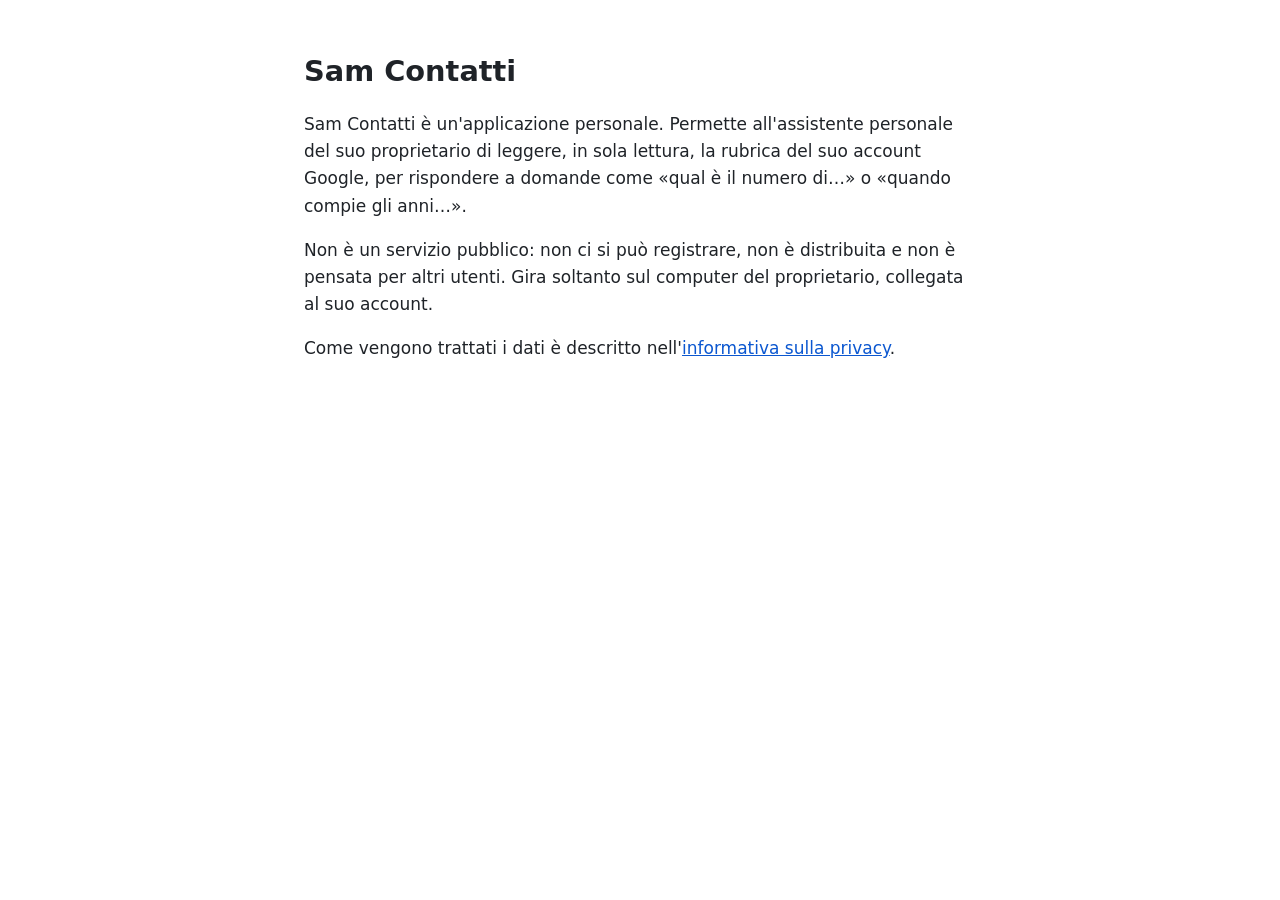
==== index.html @ 9b50a70a "Pagine di Sam Contatti: home page e informativa sulla privacy" ====
<!doctype html>
<html lang="it">
<head>
<meta charset="utf-8">
<meta name="viewport" content="width=device-width, initial-scale=1">
<title>Sam Contatti</title>
<link rel="stylesheet" href="stile.css">
</head>
<body>
<main>
<h1>Sam Contatti</h1>
<p>Sam Contatti è un'applicazione personale. Permette all'assistente personale del suo proprietario di leggere, in sola lettura, la rubrica del suo account Google, per rispondere a domande come «qual è il numero di…» o «quando compie gli anni…».</p>
<p>Non è un servizio pubblico: non ci si può registrare, non è distribuita e non è pensata per altri utenti. Gira soltanto sul computer del proprietario, collegata al suo account.</p>
<p>Come vengono trattati i dati è descritto nell'<a href="privacy.html">informativa sulla privacy</a>.</p>
</main>
</body>
</html>
---- stile.css ----
:root {
  --testo: #1f2328;
  --tenue: #59636e;
  --sfondo: #ffffff;
  --link: #0b57d0;
}
@media (prefers-color-scheme: dark) {
  :root {
    --testo: #e6edf3;
    --tenue: #9198a1;
    --sfondo: #0d1117;
    --link: #7cacf8;
  }
}
body {
  margin: 0;
  background: var(--sfondo);
  color: var(--testo);
  font: 17px/1.6 system-ui, -apple-system, "Segoe UI", Roboto, sans-serif;
}
main {
  max-width: 42rem;
  margin: 0 auto;
  padding: 3rem 1rem;
}
h1 { font-size: 1.8rem; margin: 0 0 1rem; }
h2 { font-size: 1.15rem; margin: 2rem 0 0.5rem; }
a { color: var(--link); }
code { font-size: 0.95em; }
.nota { color: var(--tenue); margin-top: 0; }
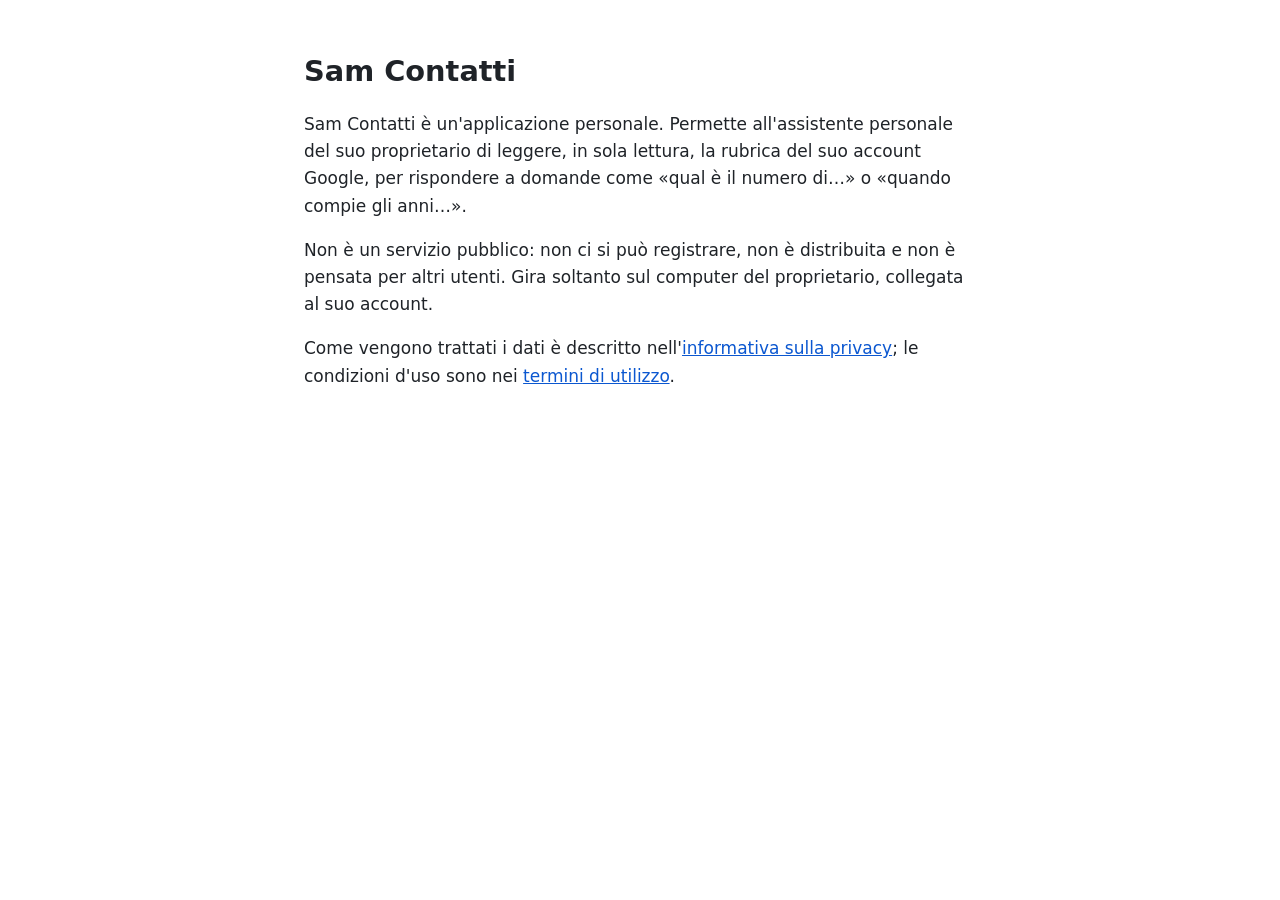
==== commit 8d725ed6: "Pagina dei termini di utilizzo e collegamento dalla home" ====
--- a/index.html
+++ b/index.html
@@ -11,7 +11,7 @@
 <h1>Sam Contatti</h1>
 <p>Sam Contatti è un'applicazione personale. Permette all'assistente personale del suo proprietario di leggere, in sola lettura, la rubrica del suo account Google, per rispondere a domande come «qual è il numero di…» o «quando compie gli anni…».</p>
 <p>Non è un servizio pubblico: non ci si può registrare, non è distribuita e non è pensata per altri utenti. Gira soltanto sul computer del proprietario, collegata al suo account.</p>
-<p>Come vengono trattati i dati è descritto nell'<a href="privacy.html">informativa sulla privacy</a>.</p>
+<p>Come vengono trattati i dati è descritto nell'<a href="privacy.html">informativa sulla privacy</a>; le condizioni d'uso sono nei <a href="termini.html">termini di utilizzo</a>.</p>
 </main>
 </body>
 </html>
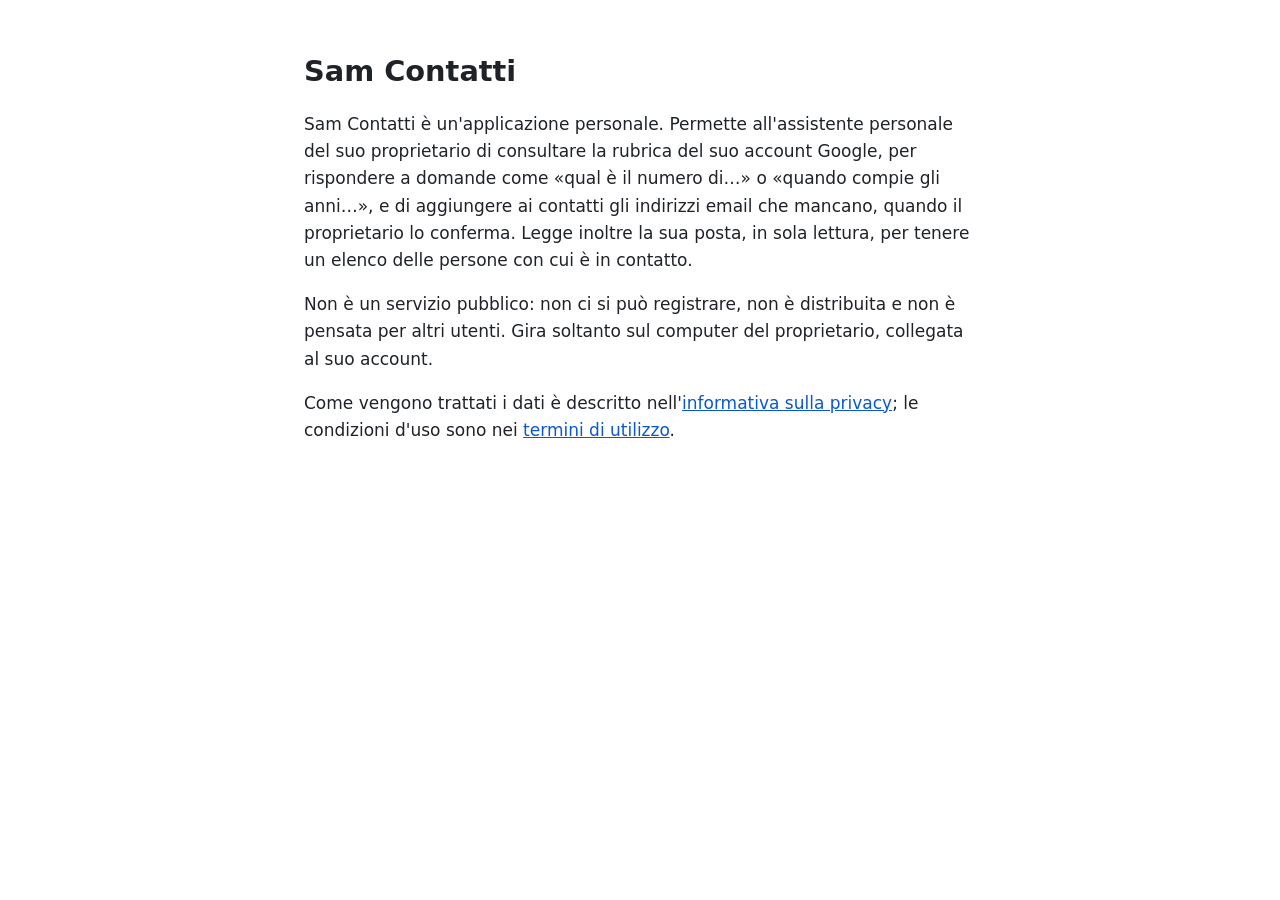
==== commit 4cbc2ce9: "Pagine aggiornate: rubrica con l'aggiunta delle email e lettura della posta Co-Authored-By: Claude O" ====
--- a/index.html
+++ b/index.html
@@ -9,7 +9,7 @@
 <body>
 <main>
 <h1>Sam Contatti</h1>
-<p>Sam Contatti è un'applicazione personale. Permette all'assistente personale del suo proprietario di leggere, in sola lettura, la rubrica del suo account Google, per rispondere a domande come «qual è il numero di…» o «quando compie gli anni…».</p>
+<p>Sam Contatti è un'applicazione personale. Permette all'assistente personale del suo proprietario di consultare la rubrica del suo account Google, per rispondere a domande come «qual è il numero di…» o «quando compie gli anni…», e di aggiungere ai contatti gli indirizzi email che mancano, quando il proprietario lo conferma. Legge inoltre la sua posta, in sola lettura, per tenere un elenco delle persone con cui è in contatto.</p>
 <p>Non è un servizio pubblico: non ci si può registrare, non è distribuita e non è pensata per altri utenti. Gira soltanto sul computer del proprietario, collegata al suo account.</p>
 <p>Come vengono trattati i dati è descritto nell'<a href="privacy.html">informativa sulla privacy</a>; le condizioni d'uso sono nei <a href="termini.html">termini di utilizzo</a>.</p>
 </main>
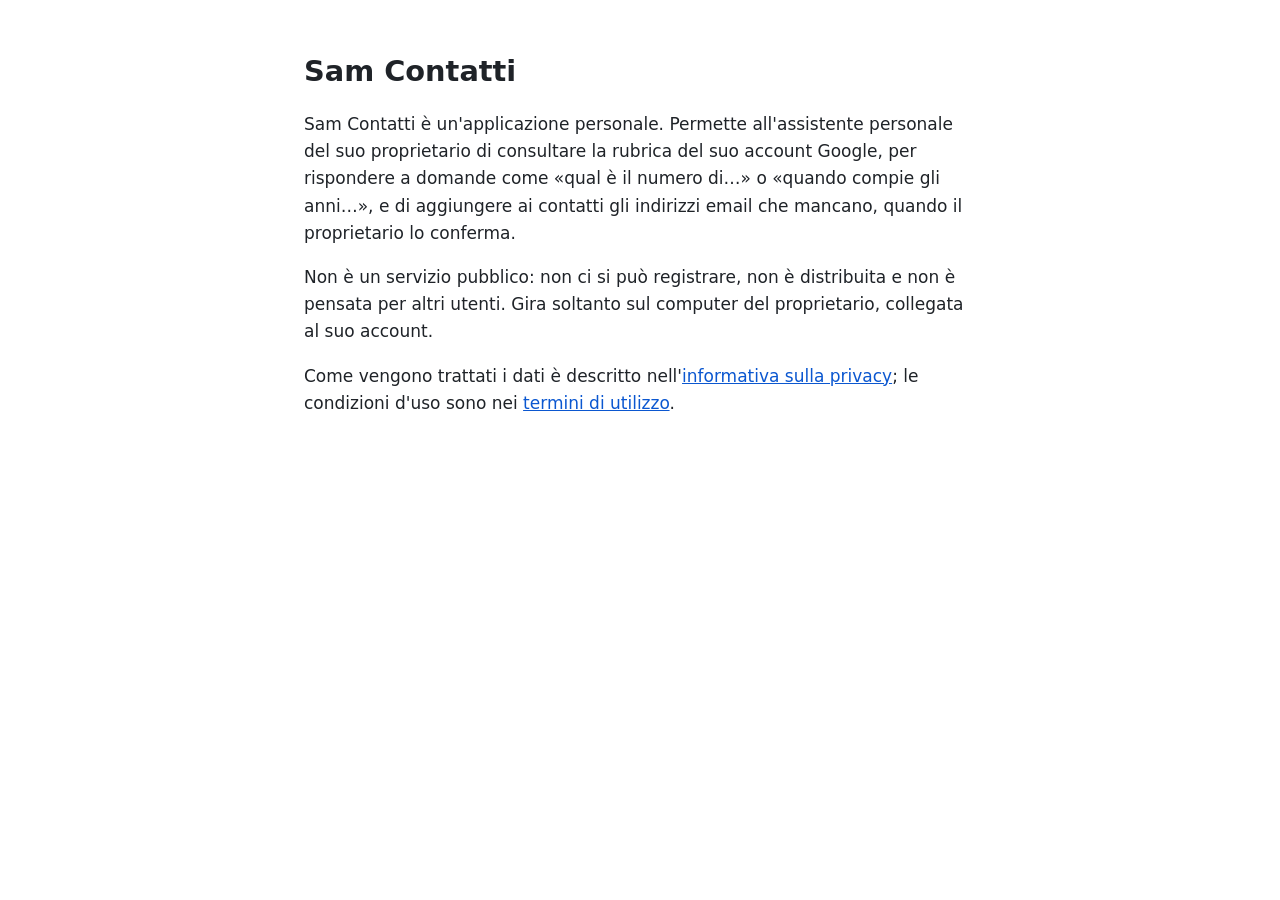
==== commit 735195c0: "Pagine aggiornate: tolta la lettura della posta (gmail.readonly), servita dal 17 al 19 novembre 2026" ====
--- a/index.html
+++ b/index.html
@@ -9,7 +9,7 @@
 <body>
 <main>
 <h1>Sam Contatti</h1>
-<p>Sam Contatti è un'applicazione personale. Permette all'assistente personale del suo proprietario di consultare la rubrica del suo account Google, per rispondere a domande come «qual è il numero di…» o «quando compie gli anni…», e di aggiungere ai contatti gli indirizzi email che mancano, quando il proprietario lo conferma. Legge inoltre la sua posta, in sola lettura, per tenere un elenco delle persone con cui è in contatto.</p>
+<p>Sam Contatti è un'applicazione personale. Permette all'assistente personale del suo proprietario di consultare la rubrica del suo account Google, per rispondere a domande come «qual è il numero di…» o «quando compie gli anni…», e di aggiungere ai contatti gli indirizzi email che mancano, quando il proprietario lo conferma.</p>
 <p>Non è un servizio pubblico: non ci si può registrare, non è distribuita e non è pensata per altri utenti. Gira soltanto sul computer del proprietario, collegata al suo account.</p>
 <p>Come vengono trattati i dati è descritto nell'<a href="privacy.html">informativa sulla privacy</a>; le condizioni d'uso sono nei <a href="termini.html">termini di utilizzo</a>.</p>
 </main>
